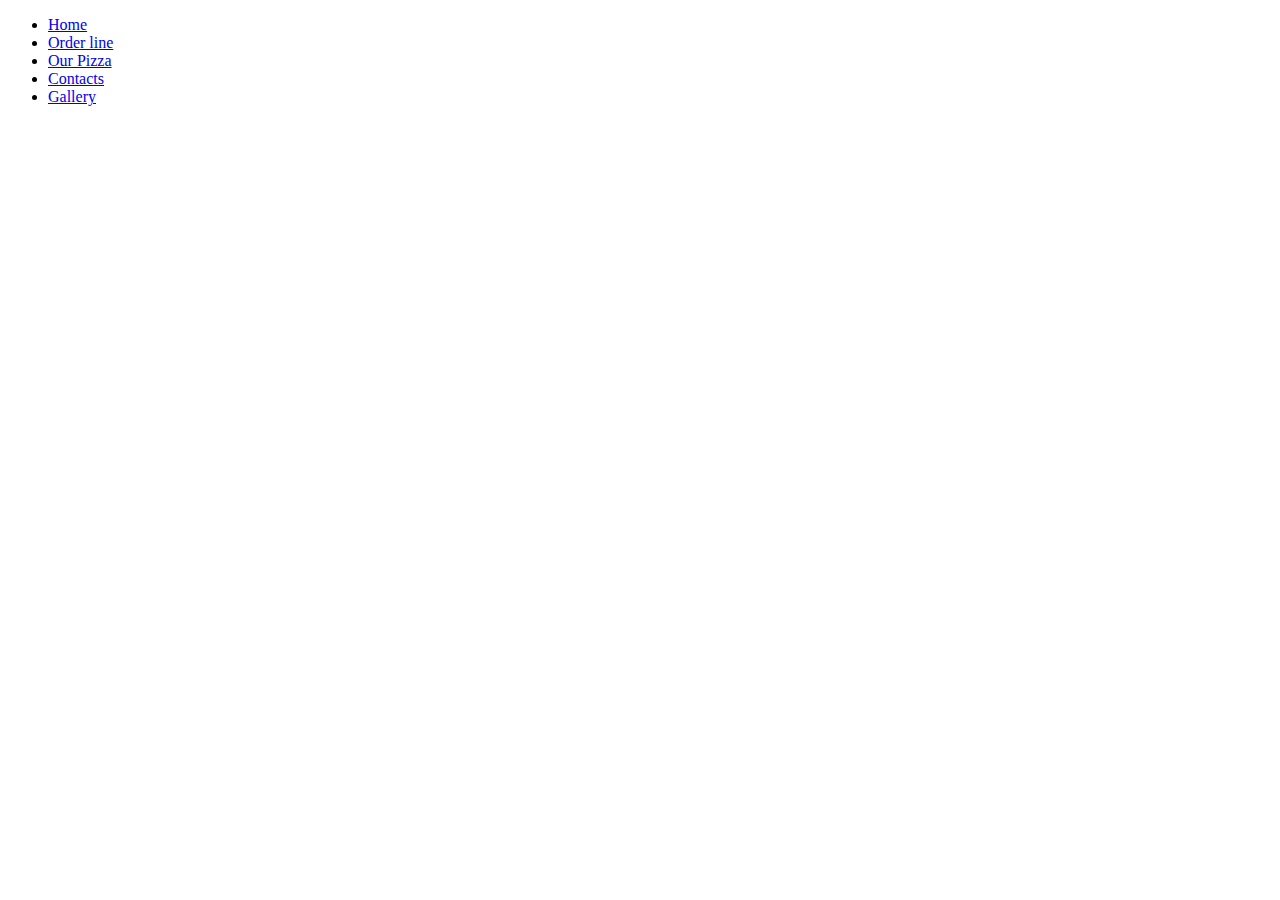
==== index.html @ 1d6fe9ba "add navidation bar" ====
<!DOCTYPE html>
<html lang="en" dir="ltr">
  <head>
    <meta charset="utf-8">
    <title>PIZZARIA</title>
    <link href="css/styles.css" rel="stylesheet" text="text/css">
  <link rel="stylesheet" href="css/bootstrap.css">
<script src="js/jquery-3.4.1.js"></script>
<script src="js/scripts.js"></script>
  </head>
  <body>
    <ul>
      <li><a href="#">Home</a></li>
        <li><a href="#">Order line</a></li>
        <li><a href="#">Our Pizza</a></li>
        <li><a href="#">Contacts</a></li>
        <li><a href="#">Gallery</a></li>
        
  </body>
</html>
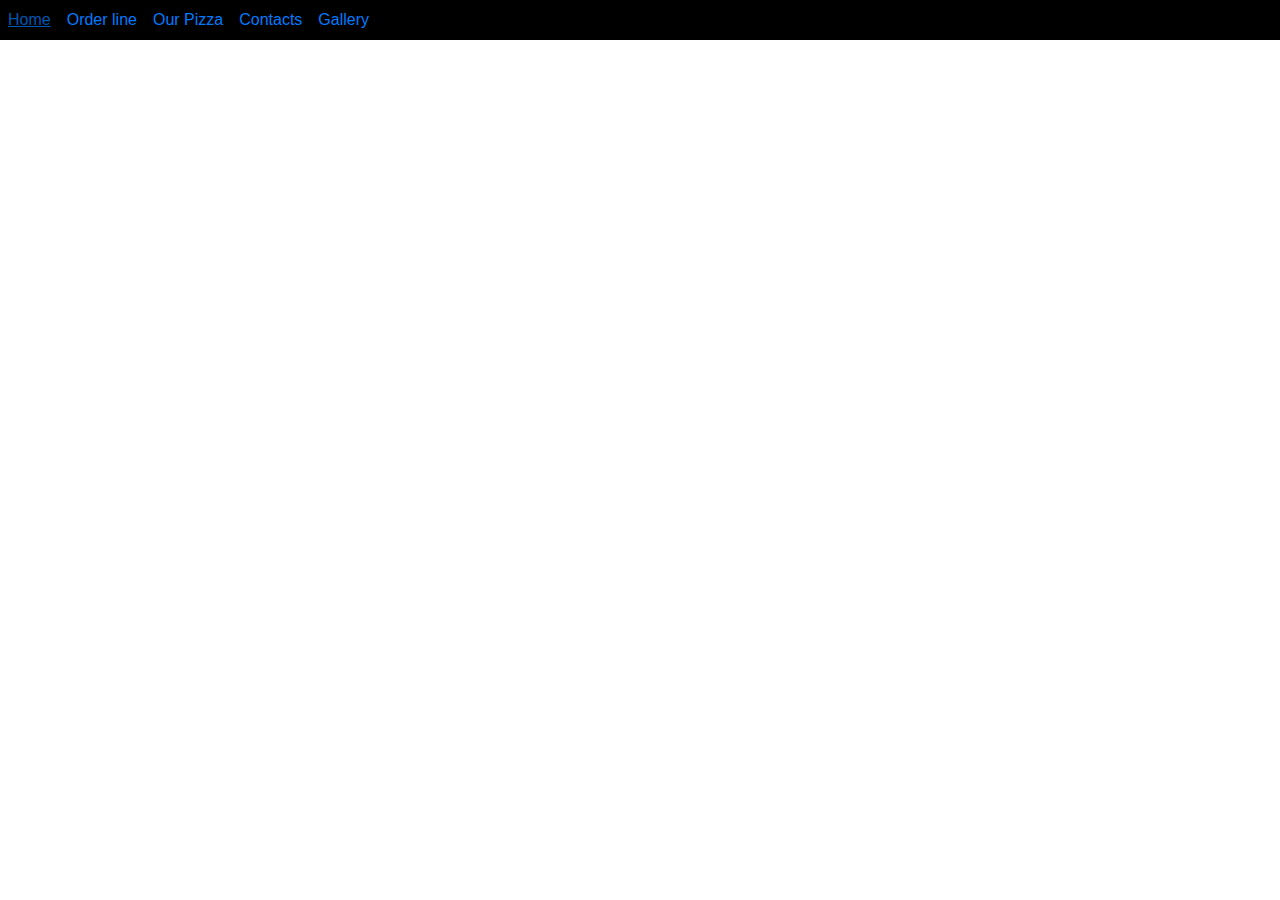
==== commit fb01a103: "add changes in css" ====
--- a/index.html
+++ b/index.html
@@ -15,6 +15,6 @@
         <li><a href="#">Our Pizza</a></li>
         <li><a href="#">Contacts</a></li>
         <li><a href="#">Gallery</a></li>
-        
+        </ul>
   </body>
 </html>
--- a/css/styles.css
+++ b/css/styles.css
@@ -0,0 +1,22 @@
+ul {
+  list-style-type: none;
+  margin: 0;
+  padding:0;
+  position: fixed;
+  top:0;
+  width: 100%;
+  overflow: hidden;
+  background-color: black;
+  }
+
+li {
+  display: inline;
+  float:left;
+}
+a{
+  display:block;
+  padding: 8px;
+  color: white;
+  text-align: center;
+
+}
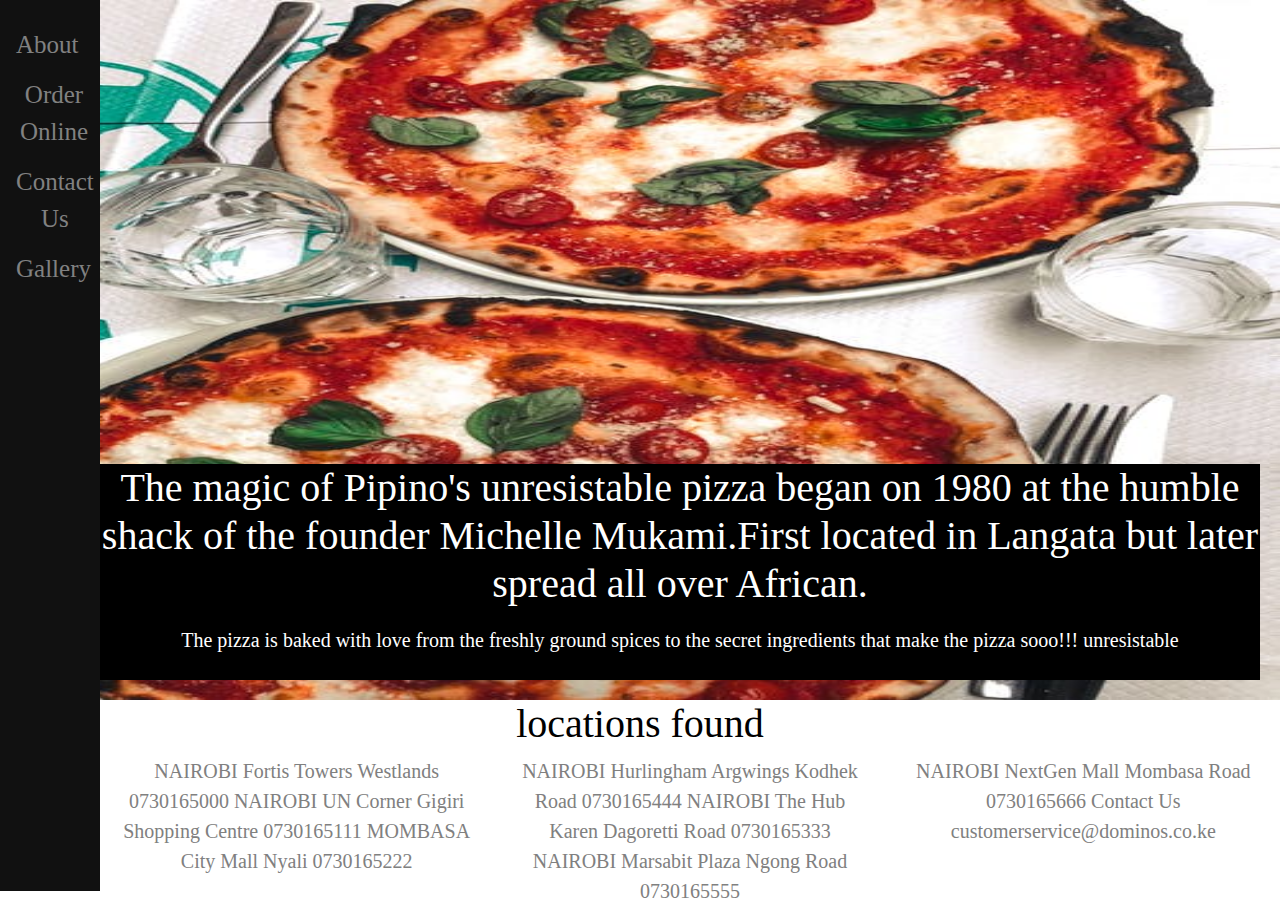
==== commit cf79fa6a: "everything" ====
--- a/index.html
+++ b/index.html
@@ -1,20 +1,83 @@
 <!DOCTYPE html>
 <html lang="en" dir="ltr">
-  <head>
-    <meta charset="utf-8">
-    <title>PIZZARIA</title>
-    <link href="css/styles.css" rel="stylesheet" text="text/css">
+
+<head>
+  <meta charset="utf-8">
+  <title>PIZZARIA</title>
+  <link href="css/styles.css" rel="stylesheet" text="text/css">
   <link rel="stylesheet" href="css/bootstrap.css">
-<script src="js/jquery-3.4.1.js"></script>
-<script src="js/scripts.js"></script>
-  </head>
-  <body>
-    <ul>
-      <li><a href="#">Home</a></li>
-        <li><a href="#">Order line</a></li>
-        <li><a href="#">Our Pizza</a></li>
-        <li><a href="#">Contacts</a></li>
-        <li><a href="#">Gallery</a></li>
-        </ul>
-  </body>
+  <script src="js/jquery-3.4.1.js"></script>
+  <script src="js/scripts.js"></script>
+</head>
+
+<body>
+  <div class="sidenav">
+  <li><a href="index.html">About</a></li>
+  <li><a href="order.html">Order Online</a></li>
+  <li><a href="contacts.html">Contact Us</a></li>
+  <li><a href="gallery.html">Gallery</a></li>
+</div>
+
+  <div class="container">
+    <div class="row">
+      <img src="images/pizz.jpeg" height="700px" width="100%" class="">
+      <br>
+      <div class="col">
+          <div class="Home">
+      <h1>
+        The magic of Pipino's unresistable pizza began on 1980
+        at the humble shack of the founder Michelle Mukami.First located
+        in Langata but later spread all over African.</h1>
+      <p> The pizza is baked with love from the freshly ground spices
+        to the secret ingredients that make the pizza <strong>sooo!!!</strong> unresistable</p>
+      </div>
+    </div>
+  </div>
+
+      <h1>locations found</h1>
+
+          <div class="part2">
+      <div class="row">
+        <div class="col">
+            <p>NAIROBI
+              Fortis Towers
+              Westlands
+              0730165000
+              NAIROBI
+              UN Corner
+              Gigiri Shopping Centre
+              0730165111
+              MOMBASA
+              City Mall
+              Nyali
+              0730165222</p>
+          </div>
+          <div class="col">
+            <p>NAIROBI
+              Hurlingham
+              Argwings Kodhek Road
+              0730165444
+              NAIROBI
+              The Hub Karen
+              Dagoretti Road
+              0730165333
+              NAIROBI
+              Marsabit Plaza
+              Ngong Road
+              0730165555</p>
+          </div>
+          <div class="col">
+            <p>NAIROBI
+              NextGen Mall
+              Mombasa Road
+              0730165666
+              Contact Us
+              customerservice@dominos.co.ke</p>
+          </div>
+        </div>
+      </div>
+    </div>
+</body>
+
+
 </html>
--- a/css/styles.css
+++ b/css/styles.css
@@ -1,22 +1,304 @@
+* {
+  text-align: center;
+}
+
+.container {
+  min-width: 100%;
+}
+
 ul {
   list-style-type: none;
   margin: 0;
-  padding:0;
+  padding: 0;
   position: fixed;
-  top:0;
+  top: 0;
   width: 100%;
   overflow: hidden;
   background-color: black;
-  }
+}
 
 li {
   display: inline;
-  float:left;
-}
-a{
-  display:block;
+  float: left;
+  color: white;
+}
+
+a {
+  display: block;
   padding: 8px;
   color: white;
   text-align: center;
-
-}
+}
+
+.Home {
+  font-family: fantasy !important;
+  font-weight: 100;
+  text-transform: none;
+  color: black !important;
+  font-size: 40px;
+  line-height: 48px;
+}
+
+.form-cont input {
+  width: 49%;
+  background-image: url("../images/white.jpeg");
+}
+
+.form-cont textarea {
+  margin-top: 10px;
+  width: 100%;
+  background-image: url("../images/white.jpeg");
+}
+
+.form-cont {
+  text-align: center;
+  position: relative;
+  width: 700px;
+  max-width: 100%;
+  left: 50%;
+  transform: translate(-50%);
+}
+
+::placeholder,
+.con {
+  color: black !important;
+}
+
+::placeholder {
+  font-size: 10px;
+}
+
+.con {
+  padding-bottom: 30px;
+}
+
+.social {
+  display: inline-block;
+  margin-bottom: auto;
+}
+
+.social {
+  align-items: center;
+}
+
+.social img {
+  transition: width 3s, height 3s, transform 3s;
+}
+
+.social img:hover {
+  transform: rotate(360deg);
+}
+
+.part2 {
+  font-size: 20px;
+  color: #808080;
+  font-family: fantasy;
+    padding-left: 100px;
+}
+
+body {
+  background-repeat: no-repeat;
+  background-size: cover;
+  color: black !important;
+  font-family: fantasy !important;
+}
+
+#round {
+  border-radius: 50%
+}
+
+#pink {}
+
+.initiallyHidden {
+  display: none;
+}
+
+.menu {
+  margin-left: 20px;
+}
+
+.sidenav {
+  height: 99%;
+  width: 100px;
+  position: fixed;
+  z-index: 1;
+  top: 0;
+  left: 0;
+  background-color: #111;
+  overflow-x: hidden;
+  padding-top: 20px;
+}
+
+.sidenav a {
+  padding: 6px 8px 6px 16px;
+  text-decoration: none;
+  font-size: 25px;
+  color: #818181;
+  display: block;
+}
+
+.sidenav a:hover {
+  color: #f1f1f1;
+}
+
+s @media screen and (max-height: 100px) {
+  .sidenav {
+    padding-top: 15px;
+  }
+
+  .sidenav a {
+    font-size: 18px;
+  }
+}
+
+.column {
+  float: left;
+  width: 33.33%;
+  padding: 5px;
+}
+
+.row::after {
+  content: "";
+  clear: both;
+  display: table;
+}
+
+.row {
+  display: flex;
+}
+
+.column {
+  flex: 33.33%;
+  padding: 5px;
+}
+
+.Home {
+  position: absolute;
+  bottom: 20px;
+  right: 20px;
+  background-color: black;
+  color: white !important;
+  padding-left: 100px;
+  padding-right: ;
+  font-size: 20px;
+}
+
+  {
+  box-sizing: border-box;
+}
+
+/* Button used to open the contact form - fixed at the bottom of the page */
+.open-button {
+  background-color: #555;
+  color: white;
+  padding: 16px 20px;
+  border: none;
+  cursor: pointer;
+  opacity: 0.8;
+  position: fixed;
+  bottom: 23px;
+  right: 28px;
+  width: 280px;
+}
+
+/* The popup form - hidden by default */
+.form-popup {
+  display: none;
+  position: fixed;
+  bottom: 0;
+  right: 15px;
+  border: 3px solid #f1f1f1;
+  z-index: 9;
+}
+
+/* Add styles to the form container */
+.form-container {
+  max-width: 300px;
+  padding: 10px;
+  background-color: white;
+}
+
+/* Full-width input fields */
+.form-container input[type=text], .form-container input[type=password] {
+  width: 100%;
+  padding: 15px;
+  margin: 5px 0 22px 0;
+  border: none;
+  background: #f1f1f1;
+}
+
+/* When the inputs get focus, do something */
+.form-container input[type=text]:focus, .form-container input[type=password]:focus {
+  background-color: #ddd;
+  outline: none;
+}
+
+/* Set a style for the submit/login button */
+.form-container .btn {
+  background-color: #4CAF50;
+  color: white;
+  padding: 16px 20px;
+  border: none;
+  cursor: pointer;
+  width: 100%;
+  margin-bottom: 10px;
+  opacity: 0.8;
+}
+
+/* Add a red background color to the cancel button */
+.form-container .cancel {
+  background-color: red;
+}
+
+/* Add some hover effects to buttons */
+.form-container .btn:hover, .open-button:hover {
+  opacity: 1;
+}
+
+.del {
+  font-size: 12px;
+}
+
+.bottom-left {
+  position: absolute;
+  bottom: 8px;
+  left: 16px;
+}
+
+/* Top left text */
+.top-left {
+  position: absolute;
+  top: 8px;
+  left: 16px;
+}
+
+/* Top right text */
+.top-right {
+  position: absolute;
+  top: 8px;
+  right: 16px;
+}
+
+/* Bottom right text */
+.bottom-right {
+  position: absolute;
+  bottom: 8px;
+  right: 16px;
+}
+
+/* Centered text */
+.centered {
+  position: absolute;
+  top: 50%;
+  left: 50%;
+  transform: translate(-50%, -50%);
+}
+
+.us {
+  background-image: url("../images/wall.jpeg");
+  background-size: cover;
+  background-repeat: no-repeat;
+}
+.totalprice{
+
+}
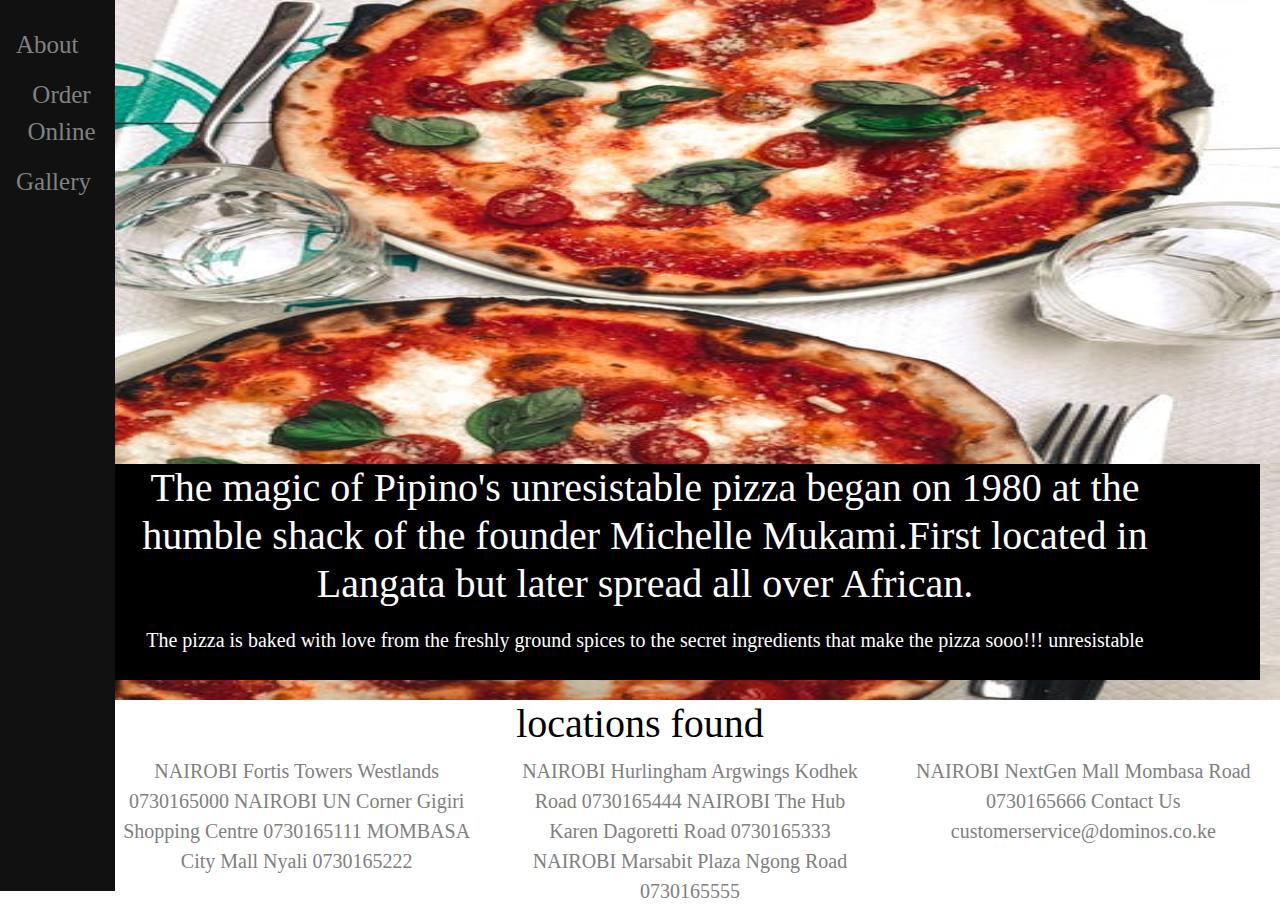
==== commit 3eb58667: "changes made in js" ====
--- a/index.html
+++ b/index.html
@@ -12,71 +12,70 @@
 
 <body>
   <div class="sidenav">
-  <li><a href="index.html">About</a></li>
-  <li><a href="order.html">Order Online</a></li>
-  <li><a href="contacts.html">Contact Us</a></li>
-  <li><a href="gallery.html">Gallery</a></li>
-</div>
+    <li><a href="index.html">About</a></li>
+    <li><a href="order.html">Order Online</a></li>
+    <li><a href="gallery.html">Gallery</a></li>
+  </div>
 
   <div class="container">
     <div class="row">
       <img src="images/pizz.jpeg" height="700px" width="100%" class="">
       <br>
       <div class="col">
-          <div class="Home">
-      <h1>
-        The magic of Pipino's unresistable pizza began on 1980
-        at the humble shack of the founder Michelle Mukami.First located
-        in Langata but later spread all over African.</h1>
-      <p> The pizza is baked with love from the freshly ground spices
-        to the secret ingredients that make the pizza <strong>sooo!!!</strong> unresistable</p>
+        <div class="Home">
+          <h1>
+            The magic of Pipino's unresistable pizza began on 1980
+            at the humble shack of the founder Michelle Mukami.First located
+            in Langata but later spread all over African.</h1>
+          <p> The pizza is baked with love from the freshly ground spices
+            to the secret ingredients that make the pizza <strong>sooo!!!</strong> unresistable</p>
+        </div>
+      </div>
+    </div>
+
+    <h1>locations found</h1>
+
+    <div class="part2">
+      <div class="row">
+        <div class="col">
+          <p>NAIROBI
+            Fortis Towers
+            Westlands
+            0730165000
+            NAIROBI
+            UN Corner
+            Gigiri Shopping Centre
+            0730165111
+            MOMBASA
+            City Mall
+            Nyali
+            0730165222</p>
+        </div>
+        <div class="col">
+          <p>NAIROBI
+            Hurlingham
+            Argwings Kodhek Road
+            0730165444
+            NAIROBI
+            The Hub Karen
+            Dagoretti Road
+            0730165333
+            NAIROBI
+            Marsabit Plaza
+            Ngong Road
+            0730165555</p>
+        </div>
+        <div class="col">
+          <p>NAIROBI
+            NextGen Mall
+            Mombasa Road
+            0730165666
+            Contact Us
+            customerservice@dominos.co.ke</p>
+        </div>
       </div>
     </div>
   </div>
-
-      <h1>locations found</h1>
-
-          <div class="part2">
-      <div class="row">
-        <div class="col">
-            <p>NAIROBI
-              Fortis Towers
-              Westlands
-              0730165000
-              NAIROBI
-              UN Corner
-              Gigiri Shopping Centre
-              0730165111
-              MOMBASA
-              City Mall
-              Nyali
-              0730165222</p>
-          </div>
-          <div class="col">
-            <p>NAIROBI
-              Hurlingham
-              Argwings Kodhek Road
-              0730165444
-              NAIROBI
-              The Hub Karen
-              Dagoretti Road
-              0730165333
-              NAIROBI
-              Marsabit Plaza
-              Ngong Road
-              0730165555</p>
-          </div>
-          <div class="col">
-            <p>NAIROBI
-              NextGen Mall
-              Mombasa Road
-              0730165666
-              Contact Us
-              customerservice@dominos.co.ke</p>
-          </div>
-        </div>
-      </div>
-    </div>
 </body>
 
 
--- a/css/styles.css
+++ b/css/styles.css
@@ -37,6 +37,7 @@
   color: black !important;
   font-size: 40px;
   line-height: 48px;
+  padding-right: 70px; 
 }
 
 .form-cont input {
@@ -119,7 +120,7 @@
 
 .sidenav {
   height: 99%;
-  width: 100px;
+  width: 115px;
   position: fixed;
   z-index: 1;
   top: 0;
